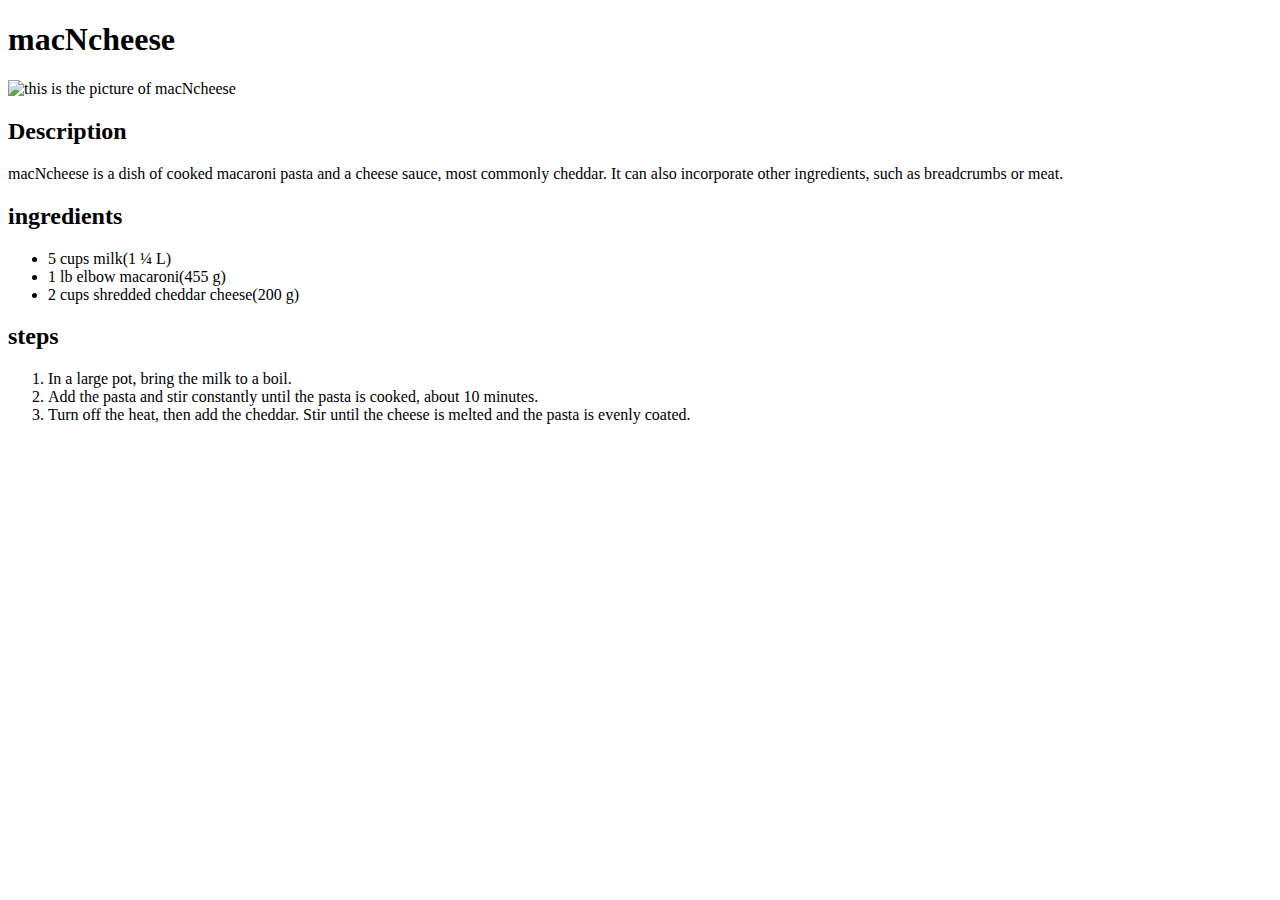
==== recipes/macNcheese.html @ 848bf321 "Add index.html and recipes/macNcheese.html" ====
<!DOCTYPE html>
<html lang="en">
<head>
    <meta charset="UTF-8">
    <meta http-equiv="X-UA-Compatible" content="IE=edge">
    <meta name="viewport" content="width=device-width, initial-scale=1.0">
    <title>macNcheese</title>
</head>
<body>
    <h1>macNcheese</h1>
    <img src="https://www.seriouseats.com/thmb/MgCg01fCfA766HbksuciYfSRcok=/1500x1125/filters:fill(auto,1)/__opt__aboutcom__coeus__resources__content_migration__serious_eats__seriouseats.com__2021__02__20210214-stovetop-mac-cheese-reshoot-vicky-wasik-9-0760b642ca704cf8b2c5121a363a60a2.jpg" alt="this is the picture of macNcheese">
    <h2>Description</h2>
    <span>macNcheese is a dish of cooked macaroni pasta and a cheese sauce, most commonly cheddar. It can also incorporate other ingredients, such as breadcrumbs or meat.</span>
    <h2>ingredients</h2>
    <ul>
        <li>5 cups milk(1 ¼ L)</li>
        <li>1 lb elbow macaroni(455 g)</li>
        <li>2 cups shredded cheddar cheese(200 g)</li>
    </ul>
    <h2>steps</h2>
    <ol>
        <li>In a large pot, bring the milk to a boil.</li>
        <li>Add the pasta and stir constantly until the pasta is cooked, about 10 minutes.</li>
        <li>Turn off the heat, then add the cheddar. Stir until the cheese is melted and the pasta is evenly coated.</li>
    </ol>
</body>
</html>
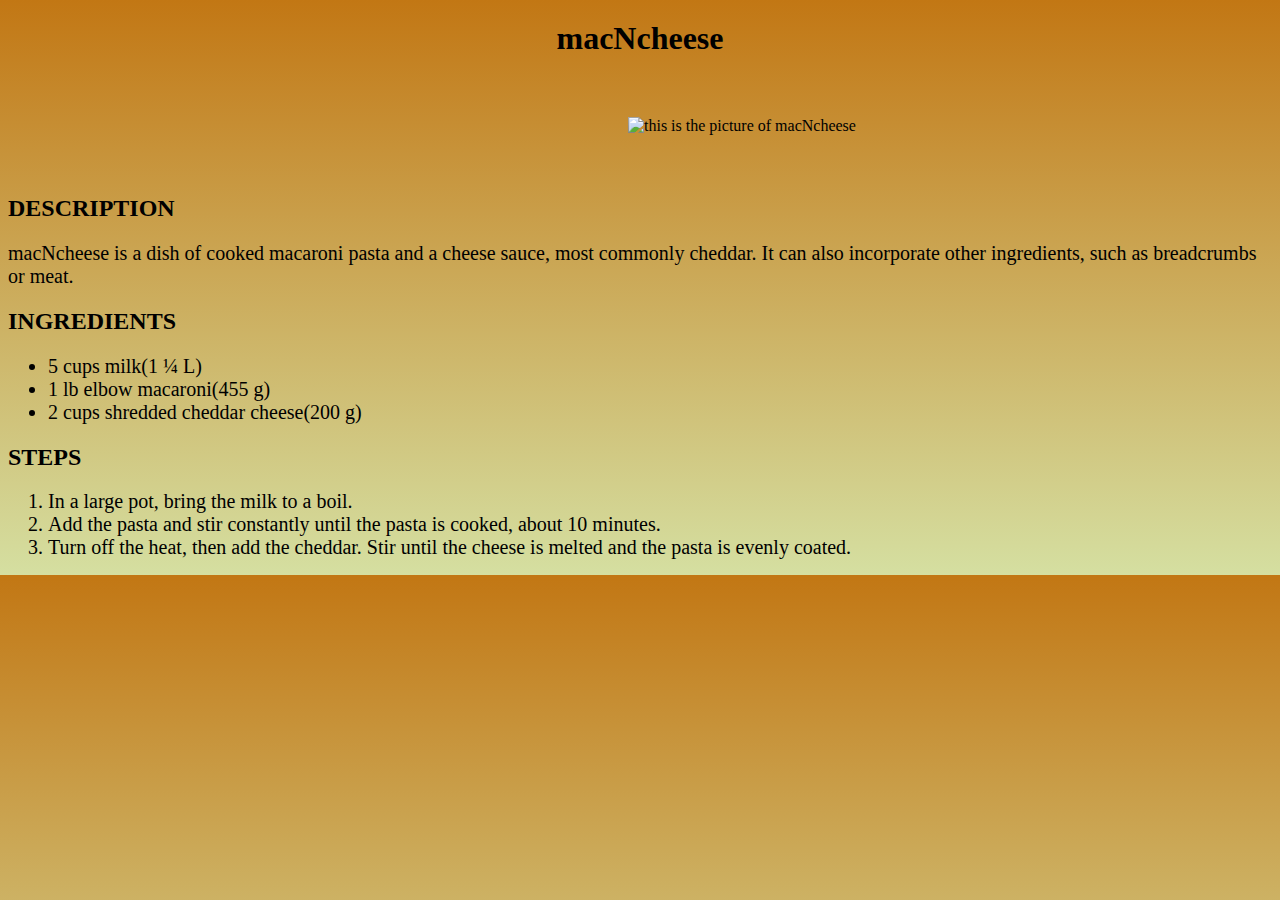
==== commit 94ba2e41: "Edit recipes/macNcheese.html" ====
--- a/recipes/macNcheese.html
+++ b/recipes/macNcheese.html
@@ -5,6 +5,7 @@
     <meta http-equiv="X-UA-Compatible" content="IE=edge">
     <meta name="viewport" content="width=device-width, initial-scale=1.0">
     <title>macNcheese</title>
+    <link rel="stylesheet" href="macNcheese.css">
 </head>
 <body>
     <h1>macNcheese</h1>
--- a/recipes/macNcheese.css
+++ b/recipes/macNcheese.css
@@ -0,0 +1,21 @@
+body{
+    background-image: linear-gradient(rgb(194, 119, 20),rgb(213, 223, 161));
+}
+h1{
+    margin: 10px;
+    text-align: center;
+    padding: 10px;
+}
+img{
+   width: 700px;
+   margin-left: 600px;
+    margin-top:20px;
+    margin-bottom: 20px;
+    padding: 20px;
+}
+h2{
+    text-transform: uppercase;
+}
+span,li{
+    font-size: 20px;
+}
